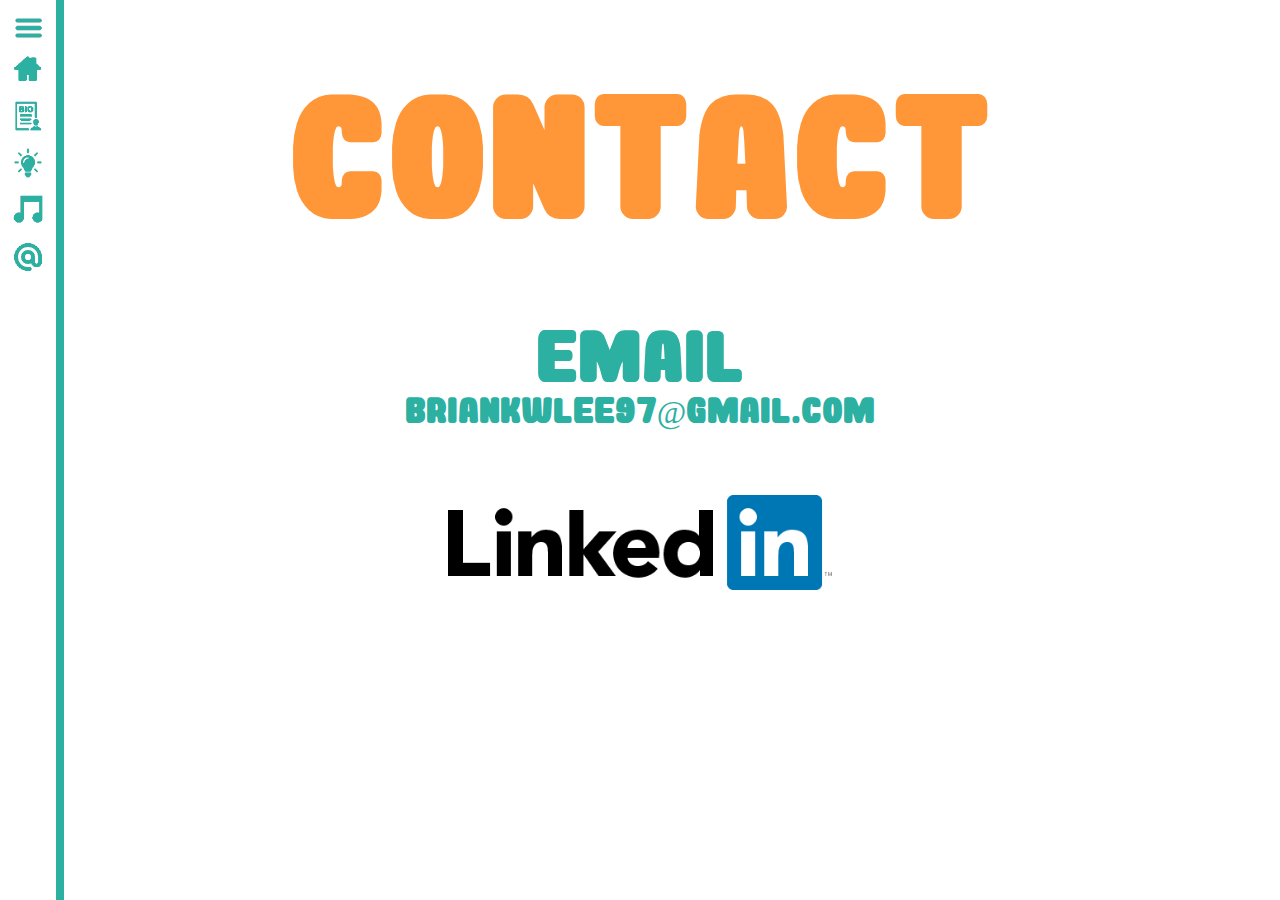
==== contact.html @ 427312ff "new website stuff" ====
<!DOCTYPE html>
<html>
  <head>
    <meta charset="utf-8">
    <link rel="stylesheet" href="css/globalstyle.css">
    <link rel="stylesheet" href="css/contactstyle.css">
    <script src="https://ajax.googleapis.com/ajax/libs/jquery/3.3.1/jquery.min.js"></script>
    <title>Brian Lee - Contact</title>
  </head>
  <body>
    <nav>
      <ul>
        <li>
          <img id="navBtn" src="images/Hamburger Menu Icon.png" alt="Navigation" onclick="navToggle()">
        </li>
        <li><a href="index.html"><img src="images/Home Icon.png"><span class="navLbl"></span></a></li>
        <li><a href="bio.html"><img src="images/Bio Icon.png"><span class="navLbl"></span></a></li>
        <li><a href="projects.html"><img src="images/Projects Icon.png"><span class="navLbl"></span></a></li>
        <li><a href="music.html"><img src="images/Music Icon.png"><span class="navLbl"></span></a></li>
        <li><a href="contact.html"><img src="images/Contact Icon.png"><span class="navLbl"></span></a></li>
      </ul>
    </nav>
    <h1>Contact</h1>
    <h2>Email</h2>
    <h3>briankwlee97<span>@</span>gmail.com</h3>
    <a href="https://www.linkedin.com/in/brian-lee-bb373b114">
      <img id="linkedin" class="fadeout" src="images/LinkedIn.png" alt="LinkedIn"></a>
    <script src="scripts/navToggle.js"></script>
  </body>
</html>
---- css/globalstyle.css ----
@font-face {
  font-family: 'Rockin Record';
  src: url('../fonts/gomarice_rockin_record-webfont.woff2') format('woff2'),
       url('../fonts/gomarice_rockin_record-webfont.woff') format('woff');
  font-weight: normal;
  font-style: normal;
}

a {
  text-decoration: none;
}

body {
  width: 100%;
  height: 100%;
  font-size: 5.5em; /* default 16px */
  box-sizing: border-box;
  margin: 0;
  padding: 0;
}

html {
  height: 100%;
}

h1 {
  color: #ff9638;
  font-family: 'Rockin Record';
  font-size: 12vw;
  font-weight: normal;
  margin: 0;
  padding: .5em 0 .5em 0;
  text-align: center;
}

h2, p {
  color: #2cb0a2;
  font-family: 'Rockin Record';
  font-size: 35%;
  font-size: 2.5vw;
  font-weight: normal;
  margin: 0;
  text-align: center;
}

p {
  margin: 0 15% 5% 15%;
}

nav {
  height: 100%;
  position: fixed;
  background: white;
  border-right: 8px solid #2cb0a2;
  box-sizing: content-box;
  padding: 1% 1%;
  z-index: 1;
}

nav ul {
  color: #2cb0a2;
  float: left;
  font-family: "Rockin Record";
  font-size: 30px;
  list-style-type: none;
  margin: 0;
  padding: 0;
}

nav a {
  width: 100%;
  color: #2cb0a2;
  display: inline-block;
  margin: 0.2em 0;
  padding: 0;
}

nav li {
  white-space: nowrap;
  margin: 0;
  padding: 0;
}

nav img {
  height: 1em;
  display: inline-block;
  text-align: left;
  margin: 0 5% 0 0;
  padding: 0;
}

.fadein {
  -webkit-transform: translateZ(0);
  -webkit-transition: opacity .2s ease-in-out;
  -moz-transition: opacity .2s ease-in-out;
  -ms-transition: opacity .2s ease-in-out;
  -o-transition: opacity .2s ease-in-out;
  opacity: 0.8;
}

.fadein:hover {
  -webkit-transform: translateZ(0);
  -webkit-transition: opacity .1s ease-in-out;
  -moz-transition: opacity .1s ease-in-out;
  -ms-transition: opacity .1s ease-in-out;
  -o-transition: opacity .1s ease-in-out;
  opacity: 1;
}

.fadeout {
  -webkit-transform: translateZ(0);
  -webkit-transition: opacity .2s ease-in-out;
  -moz-transition: opacity .2s ease-in-out;
  -ms-transition: opacity .2s ease-in-out;
  -o-transition: opacity .2s ease-in-out;
  opacity: 1;
}

.fadeout:hover {
  -webkit-transform: translateZ(0);
  -webkit-transition: opacity .1s ease-in-out;
  -moz-transition: opacity .1s ease-in-out;
  -ms-transition: opacity .1s ease-in-out;
  -o-transition: opacity .1s ease-in-out;
  opacity: 0.8;
}

#navBtn {
  cursor: pointer;
}
---- css/contactstyle.css ----
h2 {
  font-size: 50%;
  font-size: 5vw;
}

h3 {
  color: #2cb0a2;
  font-family: 'Rockin Record';
  font-size: 35%;
  font-size: 2.5vw;
  font-weight: normal;
  margin: 0 0 5% 0;
  padding: 0;
  text-align: center;
}

h3 span {
  font-family: Impact;
}

#linkedin {
  width: 30%;
  display: block;
  margin-left: auto;
  margin-right: auto;
}
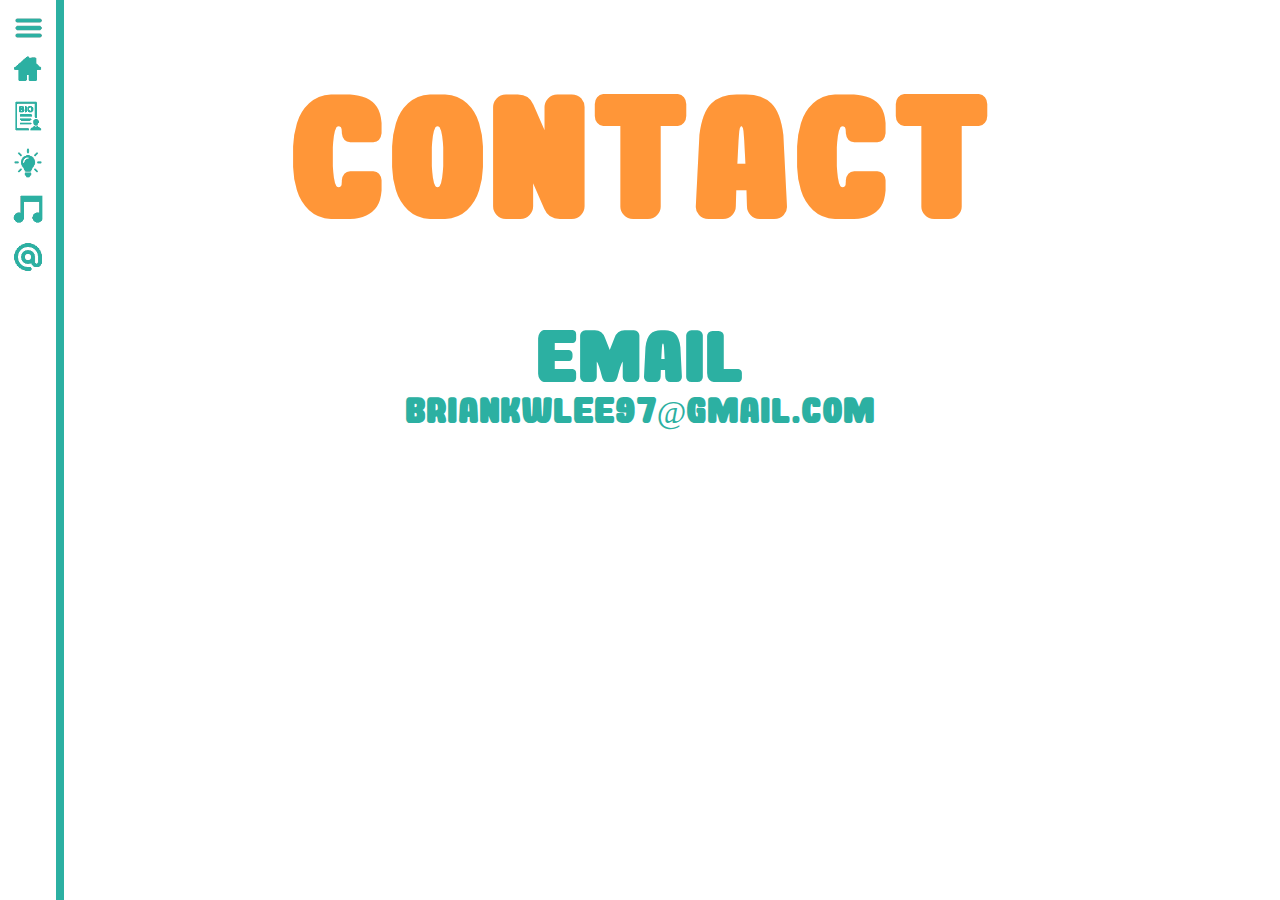
==== commit 0c7a8d96: "modified contacts" ====
--- a/contact.html
+++ b/contact.html
@@ -23,8 +23,6 @@
     <h1>Contact</h1>
     <h2>Email</h2>
     <h3>briankwlee97<span>@</span>gmail.com</h3>
-    <a href="https://www.linkedin.com/in/brian-lee-bb373b114">
-      <img id="linkedin" class="fadeout" src="images/LinkedIn.png" alt="LinkedIn"></a>
     <script src="scripts/navToggle.js"></script>
   </body>
 </html>